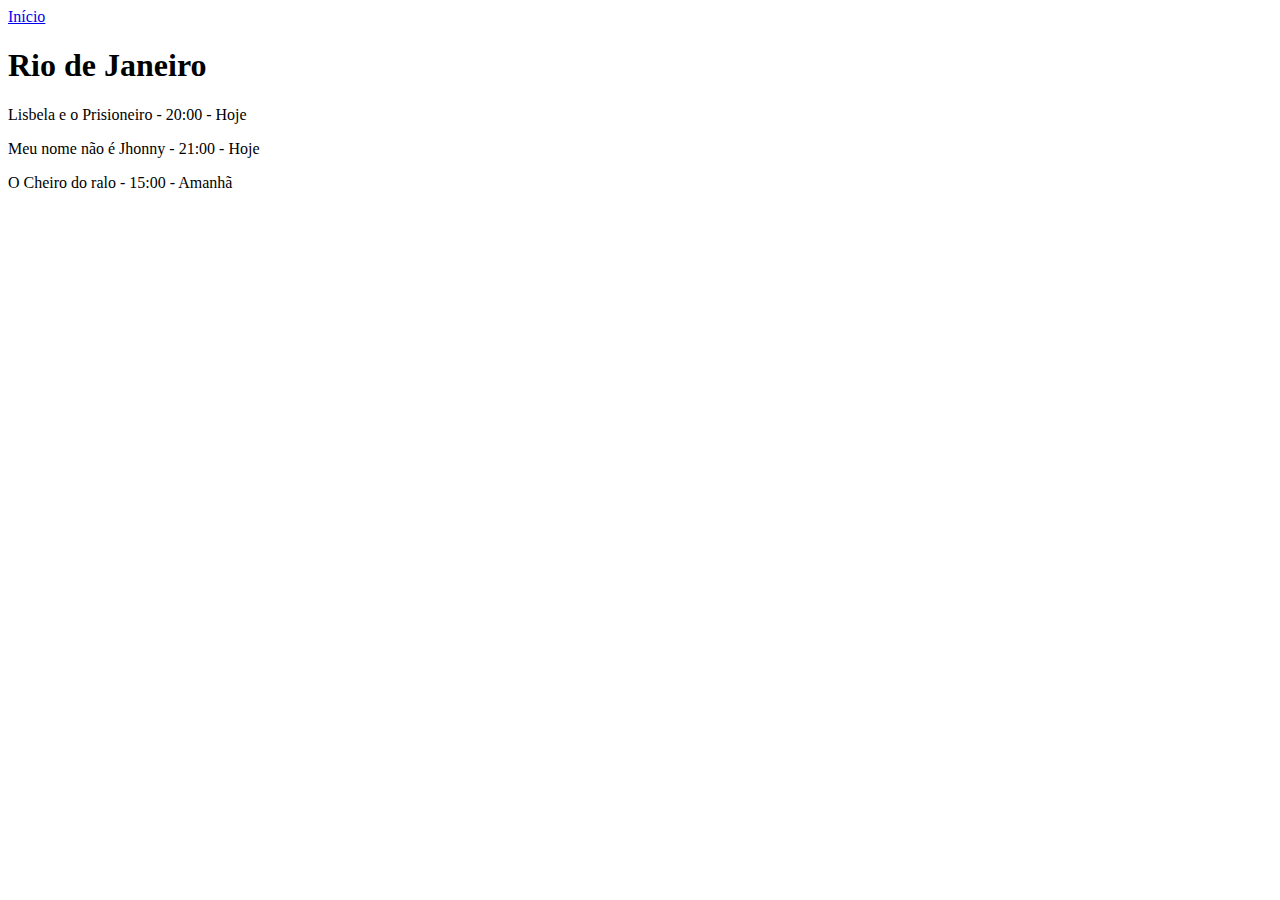
==== cinema/estados/rj.html @ 195c0308 "Add files via upload" ====
<!DOCTYPE html>
<html>
    <head>
        <meta charset="UTF-8">
        <title>Rio de Janeiro</title>
        <link rel="stylesheet" href="/css/style.css">
    </head>
    <body>
        <a href="../index.html">Início</a>
        <h1>Rio de Janeiro</h1>
        <P class="hoje">Lisbela e o Prisioneiro - 20:00 - Hoje</P> 
        <p class="hoje">Meu nome não é Jhonny - 21:00 - Hoje</p>
        <p class="amanha">O Cheiro do ralo - 15:00 - Amanhã</p>
        </body>
</html>
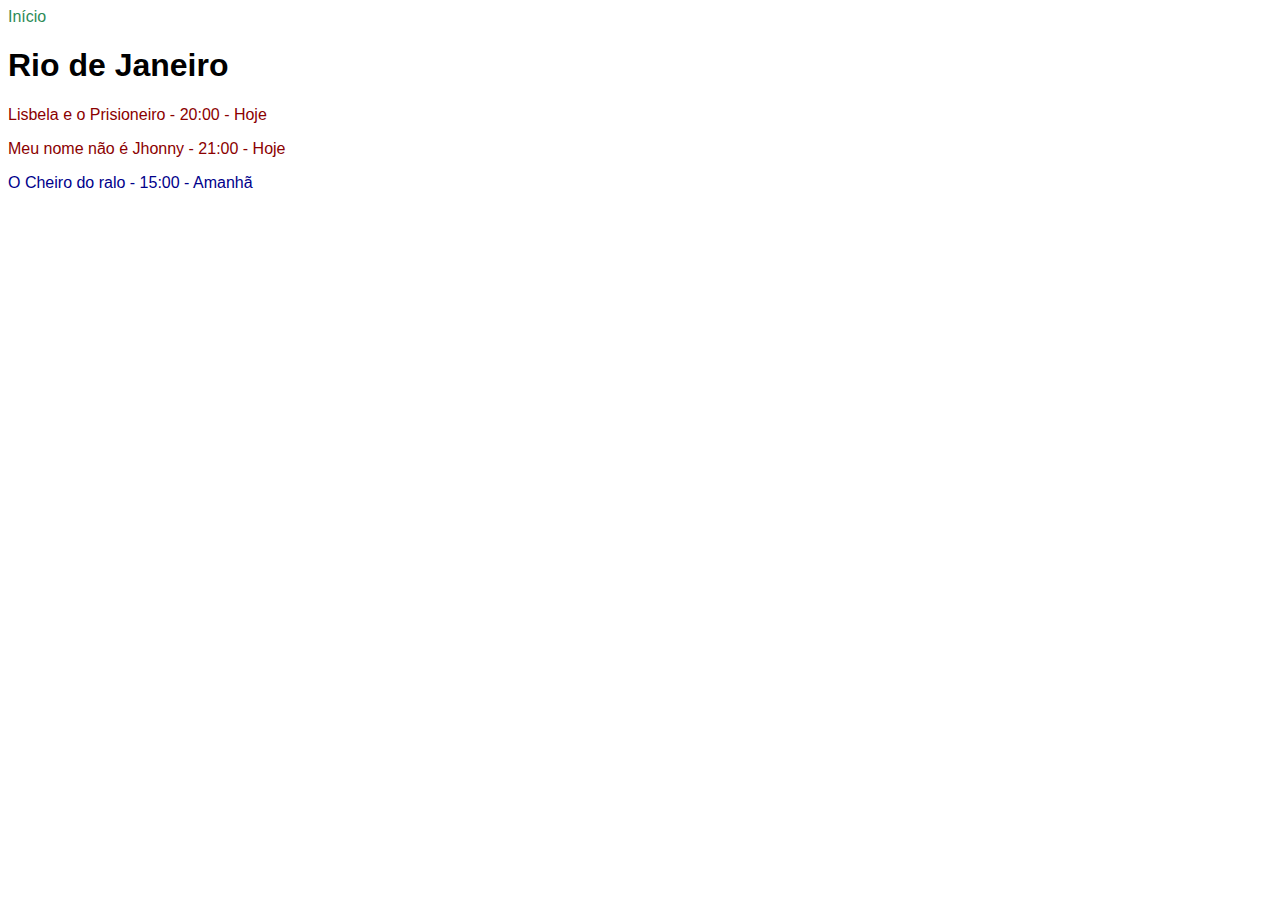
==== commit 39ad6910: "Add files via upload" ====
--- a/cinema/estados/rj.html
+++ b/cinema/estados/rj.html
@@ -3,7 +3,7 @@
     <head>
         <meta charset="UTF-8">
         <title>Rio de Janeiro</title>
-        <link rel="stylesheet" href="/css/style.css">
+        <link rel="stylesheet" href="../css/style.css">
     </head>
     <body>
         <a href="../index.html">Início</a>
--- a/cinema/css/style.css
+++ b/cinema/css/style.css
@@ -0,0 +1,18 @@
+body {
+    font-family: Arial;
+    text-decoration: none;
+}
+
+a {
+    color:seagreen;
+    text-decoration: none;
+}
+
+.hoje {
+    font-family: Arial;
+    color:darkred;
+}
+
+.amanha {
+    color: darkblue;
+}